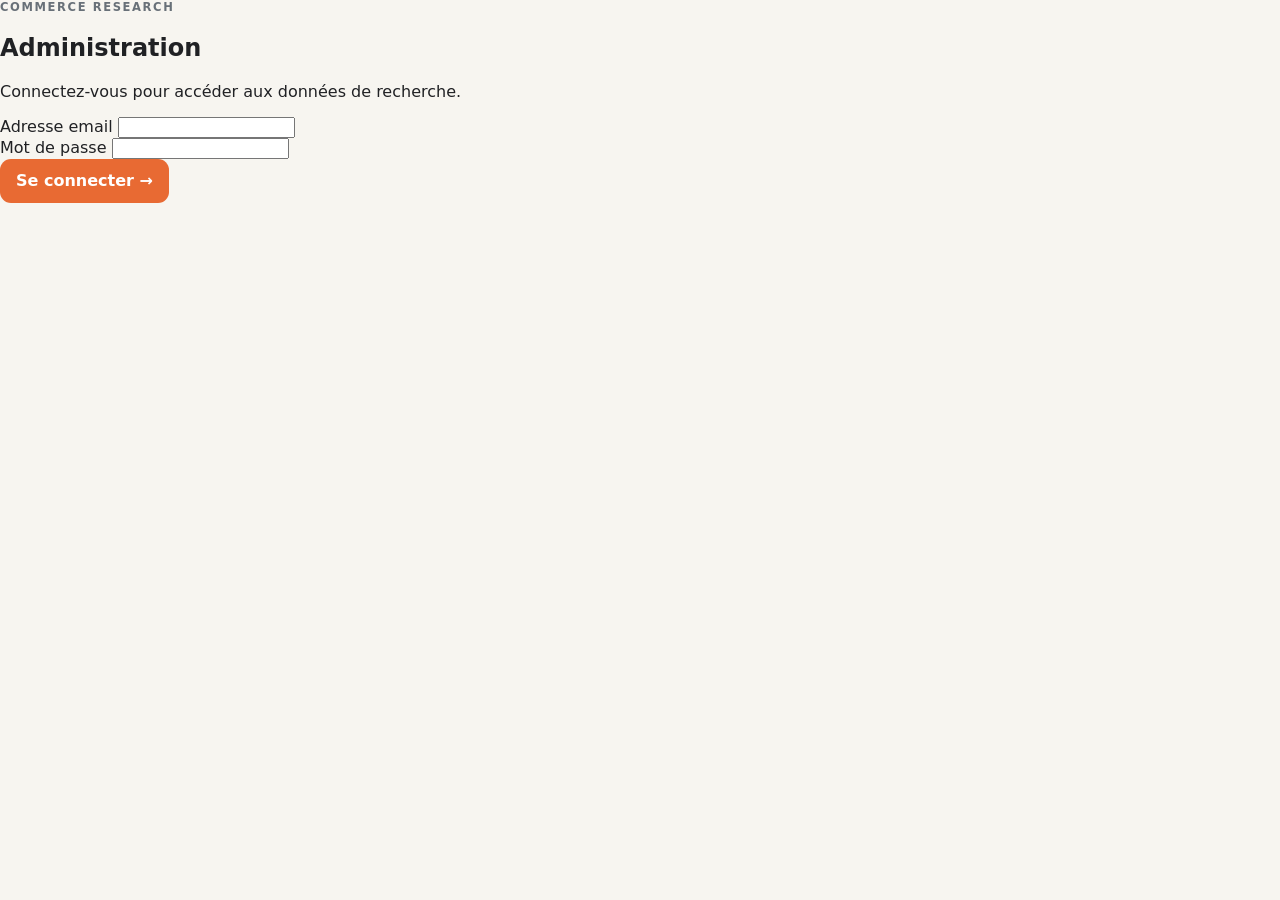
==== admin/dashboard.html @ 21319d53 "feat: add admin dashboard" ====
<!DOCTYPE html>
<html lang="fr">
<head>
  <meta charset="utf-8">

  <meta
    name="viewport"
    content="width=device-width, initial-scale=1">

  <meta
    name="theme-color"
    content="#F7F5F0">

  <meta
    name="description"
    content="Dashboard privé de Commerce Research.">

  <link
    rel="manifest"
    href="./manifest.webmanifest">

  <link
    rel="stylesheet"
    href="./css/style.css">

  <title>Commerce Research — Dashboard</title>
</head>

<body>

  <div id="dashboard-app" class="dashboard-app">

    <header class="dashboard-header">

      <div class="dashboard-header__brand">

        <p class="brand">COMMERCE RESEARCH</p>

        <h1>Vue d'ensemble</h1>

      </div>

      <div class="dashboard-header__actions">

        <span
          id="admin-email"
          class="admin-email">
        </span>

        <button
          id="logout-button"
          class="button button--secondary"
          type="button">
          Déconnexion
        </button>

      </div>

    </header>

    <main class="dashboard-main">

      <section
        id="loading-state"
        class="state-card"
        aria-live="polite">

        <p>Chargement des données…</p>

      </section>

      <section
        id="dashboard-content"
        hidden>

        <!-- Vue d'ensemble -->

        <section
          class="dashboard-section"
          aria-labelledby="overview-title">

          <div class="section-heading">

            <div>
              <p class="section-kicker">EN UN COUP D'ŒIL</p>

              <h2 id="overview-title">
                Activité de l'étude
              </h2>
            </div>

            <span
              id="last-updated"
              class="section-meta">
            </span>

          </div>

          <div class="stats-grid">

            <article class="stat-card">

              <span class="stat-card__label">
                Réponses
              </span>

              <strong
                id="stat-responses"
                class="stat-card__value">
                —
              </strong>

              <span class="stat-card__detail">
                questionnaires terminés
              </span>

            </article>

            <article class="stat-card">

              <span class="stat-card__label">
                Sessions
              </span>

              <strong
                id="stat-sessions"
                class="stat-card__value">
                —
              </strong>

              <span class="stat-card__detail">
                questionnaires démarrés
              </span>

            </article>

            <article class="stat-card">

              <span class="stat-card__label">
                Abandons
              </span>

              <strong
                id="stat-abandoned"
                class="stat-card__value">
                —
              </strong>

              <span class="stat-card__detail">
                sessions non terminées
              </span>

            </article>

            <article class="stat-card">

              <span class="stat-card__label">
                Complétion
              </span>

              <strong
                id="stat-completion"
                class="stat-card__value">
                —
              </strong>

              <span class="stat-card__detail">
                des sessions
              </span>

            </article>

          </div>

        </section>


        <!-- Profil des commerces -->

        <section
          class="dashboard-section"
          aria-labelledby="profile-title">

          <div class="section-heading">

            <div>
              <p class="section-kicker">PROFIL</p>

              <h2 id="profile-title">
                Qui avons-nous interrogé ?
              </h2>
            </div>

          </div>

          <div class="analysis-grid">

            <article class="panel">

              <h3>Activités</h3>

              <div
                id="activity-list"
                class="distribution-list">
              </div>

            </article>

            <article class="panel">

              <h3>Villes</h3>

              <div
                id="city-list"
                class="distribution-list">
              </div>

            </article>

            <article class="panel">

              <h3>Rôle</h3>

              <div
                id="role-list"
                class="distribution-list">
              </div>

            </article>

            <article class="panel">

              <h3>Taille de l'équipe</h3>

              <div
                id="team-list"
                class="distribution-list">
              </div>

            </article>

          </div>

        </section>


        <!-- Problèmes -->

        <section
          class="dashboard-section"
          aria-labelledby="problems-title">

          <div class="section-heading">

            <div>
              <p class="section-kicker">PROBLÈMES</p>

              <h2 id="problems-title">
                Ce qui revient le plus souvent
              </h2>
            </div>

          </div>

          <div class="analysis-grid">

            <article class="panel panel--wide">

              <h3>Difficultés principales</h3>

              <div
                id="difficulty-list"
                class="distribution-list">
              </div>

            </article>

            <article class="panel">

              <h3>Incident récent</h3>

              <div
                id="incident-list"
                class="distribution-list">
              </div>

            </article>

            <article class="panel">

              <h3>Récurrence</h3>

              <div
                id="recurrence-list"
                class="distribution-list">
              </div>

            </article>

          </div>

        </section>


        <!-- Résolution -->

        <section
          class="dashboard-section"
          aria-labelledby="resolution-title">

          <div class="section-heading">

            <div>
              <p class="section-kicker">RÉSOLUTION</p>

              <h2 id="resolution-title">
                Comment les commerçants réagissent
              </h2>
            </div>

          </div>

          <div class="analysis-grid">

            <article class="panel">

              <h3>Types d'incidents</h3>

              <div
                id="incident-type-list"
                class="distribution-list">
              </div>

            </article>

            <article class="panel">

              <h3>Méthodes de résolution</h3>

              <div
                id="resolution-list"
                class="distribution-list">
              </div>

            </article>

          </div>

        </section>


        <!-- Outils -->

        <section
          class="dashboard-section"
          aria-labelledby="tools-title">

          <div class="section-heading">

            <div>
              <p class="section-kicker">OUTILS</p>

              <h2 id="tools-title">
                Comment travaillent-ils aujourd'hui ?
              </h2>
            </div>

          </div>

          <article class="panel panel--wide">

            <div
              id="tools-list"
              class="distribution-list">
            </div>

          </article>

        </section>


        <!-- Intérêt -->

        <section
          class="dashboard-section"
          aria-labelledby="interest-title">

          <div class="section-heading">

            <div>
              <p class="section-kicker">OPPORTUNITÉ</p>

              <h2 id="interest-title">
                Intérêt pour une solution
              </h2>
            </div>

          </div>

          <article class="panel panel--wide">

            <div
              id="interest-list"
              class="distribution-list">
            </div>

          </article>

        </section>


        <!-- Sources -->

        <section
          class="dashboard-section"
          aria-labelledby="sources-title">

          <div class="section-heading">

            <div>
              <p class="section-kicker">ACQUISITION</p>

              <h2 id="sources-title">
                Comment les répondants nous ont trouvés
              </h2>
            </div>

          </div>

          <article class="panel panel--wide">

            <div
              id="source-list"
              class="distribution-list">
            </div>

          </article>

        </section>


        <!-- Réponses récentes -->

        <section
          class="dashboard-section"
          aria-labelledby="responses-title">

          <div class="section-heading">

            <div>
              <p class="section-kicker">DONNÉES</p>

              <h2 id="responses-title">
                Réponses récentes
              </h2>
            </div>

          </div>

          <article class="panel panel--wide">

            <div
              id="recent-responses"
              class="responses-list">
            </div>

          </article>

        </section>


        <!-- Contacts -->

        <section
          class="dashboard-section"
          aria-labelledby="contacts-title">

          <div class="section-heading">

            <div>
              <p class="section-kicker">CONTACT</p>

              <h2 id="contacts-title">
                Contacts consentis
              </h2>
            </div>

          </div>

          <article class="panel panel--wide">

            <div
              id="contacts-list"
              class="contacts-list">
            </div>

          </article>

        </section>

      </section>


      <!-- Erreur -->

      <section
        id="error-state"
        class="state-card state-card--error"
        hidden
        aria-live="assertive">

        <h2>Impossible de charger le dashboard</h2>

        <p id="error-message"></p>

        <button
          id="retry-button"
          class="button button--primary"
          type="button">
          Réessayer
        </button>

      </section>

    </main>

  </div>

  <script src="../js/config.js"></script>
  <script src="./js/dashboard.js"></script>

</body>
</html>
---- admin/css/style.css ----
:root {
  --bg: #F7F5F0;
  --surface: #FFFFFF;
  --surface-soft: #F2F0EB;
  --text: #202124;
  --muted: #687078;
  --border: #D9D6CF;
  --accent: #E86A33;
  --accent-dark: #C95424;
  --slate: #465A65;
  --danger: #B42318;
  --success: #287A52;
  --radius: 16px;
  --shadow: 0 8px 28px rgba(32, 33, 36, 0.06);
}

* {
  box-sizing: border-box;
}

html {
  min-height: 100%;
  scroll-behavior: smooth;
}

body {
  margin: 0;
  min-height: 100vh;
  background: var(--bg);
  color: var(--text);
  font-family:
    system-ui,
    -apple-system,
    BlinkMacSystemFont,
    "Segoe UI",
    sans-serif;
}

button {
  font: inherit;
}

button:focus-visible {
  outline: 3px solid rgba(232, 106, 51, 0.25);
  outline-offset: 2px;
}

.dashboard-app {
  min-height: 100vh;
}

.dashboard-header {
  display: flex;
  align-items: flex-end;
  justify-content: space-between;
  gap: 24px;
  max-width: 1280px;
  margin: 0 auto;
  padding: 32px 24px 24px;
}

.dashboard-header__brand {
  min-width: 0;
}

.brand {
  margin: 0 0 12px;
  color: var(--muted);
  font-size: 0.72rem;
  font-weight: 800;
  letter-spacing: 0.14em;
}

.dashboard-header h1 {
  margin: 0;
  font-size: clamp(2rem, 5vw, 3rem);
  line-height: 1.05;
  letter-spacing: -0.045em;
}

.dashboard-header__actions {
  display: flex;
  align-items: center;
  gap: 12px;
}

.admin-email {
  max-width: 260px;
  overflow: hidden;
  color: var(--muted);
  font-size: 0.82rem;
  text-overflow: ellipsis;
  white-space: nowrap;
}

.dashboard-main {
  max-width: 1280px;
  margin: 0 auto;
  padding: 0 24px 64px;
}

.dashboard-section {
  margin-top: 38px;
}

.section-heading {
  display: flex;
  align-items: flex-end;
  justify-content: space-between;
  gap: 20px;
  margin-bottom: 16px;
}

.section-kicker {
  margin: 0 0 5px;
  color: var(--accent);
  font-size: 0.7rem;
  font-weight: 800;
  letter-spacing: 0.12em;
}

.section-heading h2 {
  margin: 0;
  font-size: clamp(1.25rem, 3vw, 1.65rem);
  line-height: 1.2;
  letter-spacing: -0.025em;
}

.section-meta {
  color: var(--muted);
  font-size: 0.78rem;
}

.stats-grid {
  display: grid;
  grid-template-columns: repeat(4, minmax(0, 1fr));
  gap: 14px;
}

.stat-card {
  min-height: 150px;
  padding: 20px;
  background: var(--surface);
  border: 1px solid var(--border);
  border-radius: var(--radius);
  box-shadow: var(--shadow);
}

.stat-card__label {
  display: block;
  color: var(--muted);
  font-size: 0.82rem;
  font-weight: 700;
}

.stat-card__value {
  display: block;
  margin-top: 14px;
  color: var(--text);
  font-size: clamp(2rem, 5vw, 2.8rem);
  line-height: 1;
  letter-spacing: -0.05em;
}

.stat-card__detail {
  display: block;
  margin-top: 12px;
  color: var(--muted);
  font-size: 0.78rem;
}

.analysis-grid {
  display: grid;
  grid-template-columns: repeat(2, minmax(0, 1fr));
  gap: 14px;
}

.panel {
  min-width: 0;
  padding: 20px;
  background: var(--surface);
  border: 1px solid var(--border);
  border-radius: var(--radius);
  box-shadow: var(--shadow);
}

.panel--wide {
  width: 100%;
}

.panel h3 {
  margin: 0 0 18px;
  font-size: 1rem;
  line-height: 1.3;
}

.distribution-list {
  display: grid;
  gap: 12px;
}

.distribution-item {
  display: grid;
  gap: 7px;
}

.distribution-item__top {
  display: flex;
  justify-content: space-between;
  gap: 16px;
  font-size: 0.84rem;
}

.distribution-item__label {
  min-width: 0;
  overflow: hidden;
  color: var(--text);
  font-weight: 600;
  text-overflow: ellipsis;
  white-space: nowrap;
}

.distribution-item__value {
  flex: 0 0 auto;
  color: var(--muted);
  font-weight: 700;
}

.distribution-item__track {
  height: 7px;
  overflow: hidden;
  background: var(--surface-soft);
  border-radius: 999px;
}

.distribution-item__bar {
  height: 100%;
  min-width: 4px;
  background: var(--accent);
  border-radius: inherit;
}

.empty-state {
  padding: 12px 0;
  color: var(--muted);
  font-size: 0.88rem;
}

.responses-list,
.contacts-list {
  display: grid;
  gap: 10px;
}

.response-item,
.contact-item {
  padding: 15px;
  background: var(--surface-soft);
  border: 1px solid var(--border);
  border-radius: 12px;
}

.response-item__top,
.contact-item__top {
  display: flex;
  justify-content: space-between;
  gap: 16px;
}

.response-item__title,
.contact-item__title {
  margin: 0;
  font-weight: 800;
}

.response-item__meta,
.contact-item__meta {
  margin: 5px 0 0;
  color: var(--muted);
  font-size: 0.8rem;
}

.contact-item__value {
  margin: 10px 0 0;
  font-weight: 700;
  overflow-wrap: anywhere;
}

.button {
  min-height: 44px;
  border: 0;
  border-radius: 11px;
  padding: 10px 16px;
  font-weight: 800;
  cursor: pointer;
  transition:
    transform 120ms ease,
    background 160ms ease,
    border-color 160ms ease,
    opacity 160ms ease;
}

.button:active {
  transform: translateY(1px);
}

.button:disabled {
  cursor: wait;
  opacity: 0.6;
}

.button--primary {
  color: #FFFFFF;
  background: var(--accent);
}

.button--primary:hover {
  background: var(--accent-dark);
}

.button--secondary {
  color: var(--text);
  background: var(--surface);
  border: 1px solid var(--border);
}

.button--secondary:hover {
  background: var(--surface-soft);
}

.state-card {
  max-width: 600px;
  margin: 80px auto;
  padding: 32px;
  text-align: center;
  background: var(--surface);
  border: 1px solid var(--border);
  border-radius: var(--radius);
  box-shadow: var(--shadow);
}

.state-card p {
  margin: 0;
  color: var(--muted);
}

.state-card--error h2 {
  margin: 0;
  font-size: 1.25rem;
}

.state-card--error p {
  margin: 12px 0 20px;
}

@media (max-width: 900px) {
  .stats-grid {
    grid-template-columns: repeat(2, minmax(0, 1fr));
  }
}

@media (max-width: 700px) {
  .dashboard-header {
    align-items: flex-start;
    flex-direction: column;
    padding: 24px 16px 18px;
  }

  .dashboard-header__actions {
    width: 100%;
    justify-content: space-between;
  }

  .dashboard-main {
    padding: 0 16px 48px;
  }

  .analysis-grid {
    grid-template-columns: 1fr;
  }

  .section-heading {
    align-items: flex-start;
    flex-direction: column;
  }

  .admin-email {
    max-width: 190px;
  }
}

@media (max-width: 480px) {
  .stats-grid {
    grid-template-columns: 1fr 1fr;
    gap: 10px;
  }

  .stat-card {
    min-height: 135px;
    padding: 15px;
  }

  .stat-card__value {
    font-size: 2rem;
  }

  .stat-card__detail {
    font-size: 0.72rem;
  }

  .dashboard-header__actions {
    align-items: flex-start;
    flex-direction: column;
  }

  .dashboard-header__actions .button {
    width: 100%;
  }

  .admin-email {
    max-width: 100%;
  }

  .panel {
    padding: 16px;
  }
}
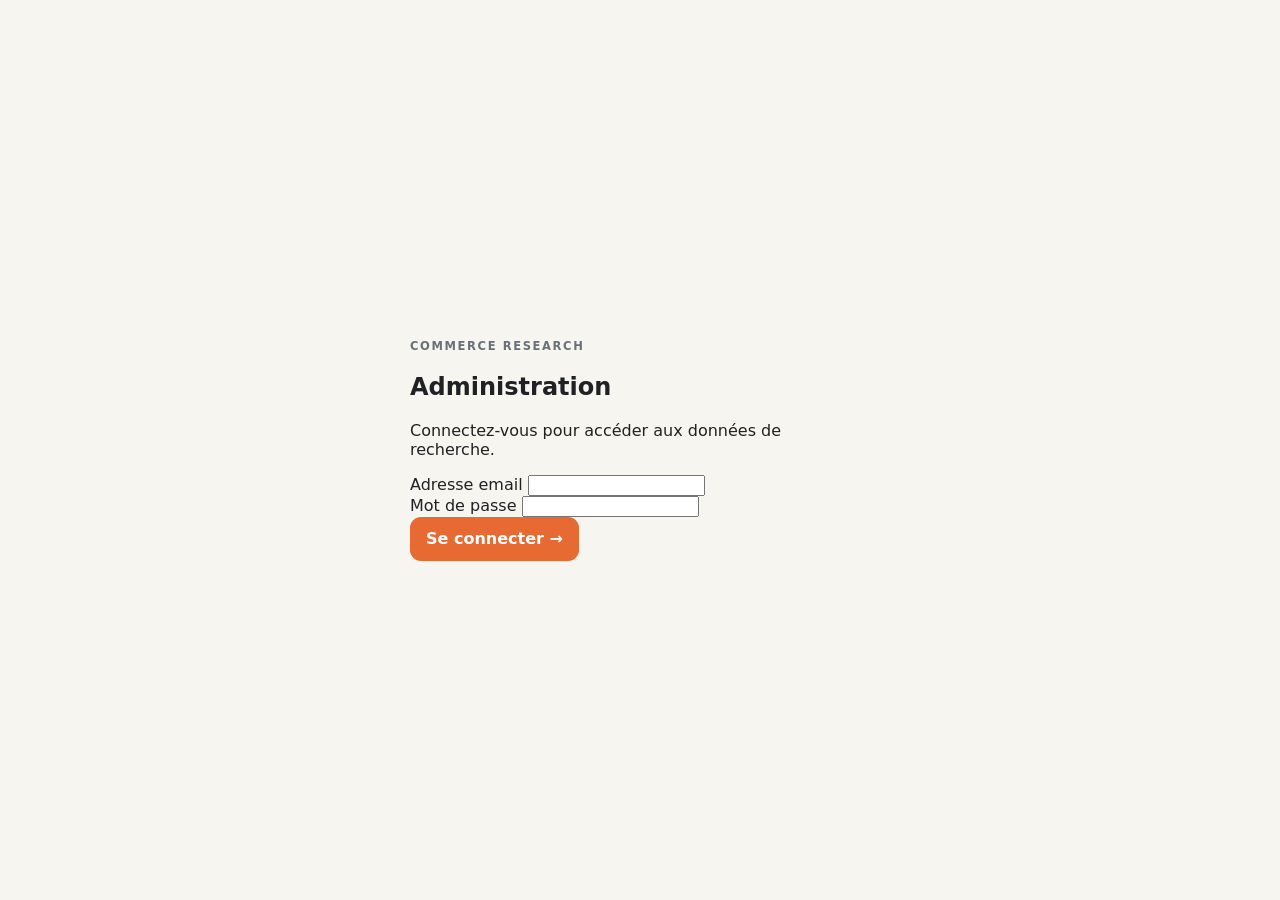
==== commit ae658e18: "feat: make admin dashboard a PWA" ====
--- a/admin/dashboard.html
+++ b/admin/dashboard.html
@@ -529,5 +529,14 @@
   <script src="../js/config.js"></script>
   <script src="./js/dashboard.js"></script>
 
+
+  <script>
+    if ("serviceWorker" in navigator) {
+      window.addEventListener("load", function () {
+        navigator.serviceWorker.register("./sw.js");
+      });
+    }
+  </script>
+
 </body>
 </html>
--- a/admin/css/style.css
+++ b/admin/css/style.css
@@ -425,3 +425,16 @@
     padding: 16px;
   }
 }
+
+/* Login page */
+.auth-page {
+  min-height: 100vh;
+  display: grid;
+  place-items: center;
+  padding: 24px;
+}
+
+.auth-card {
+  width: min(100%, 460px);
+  margin: 0 auto;
+}
